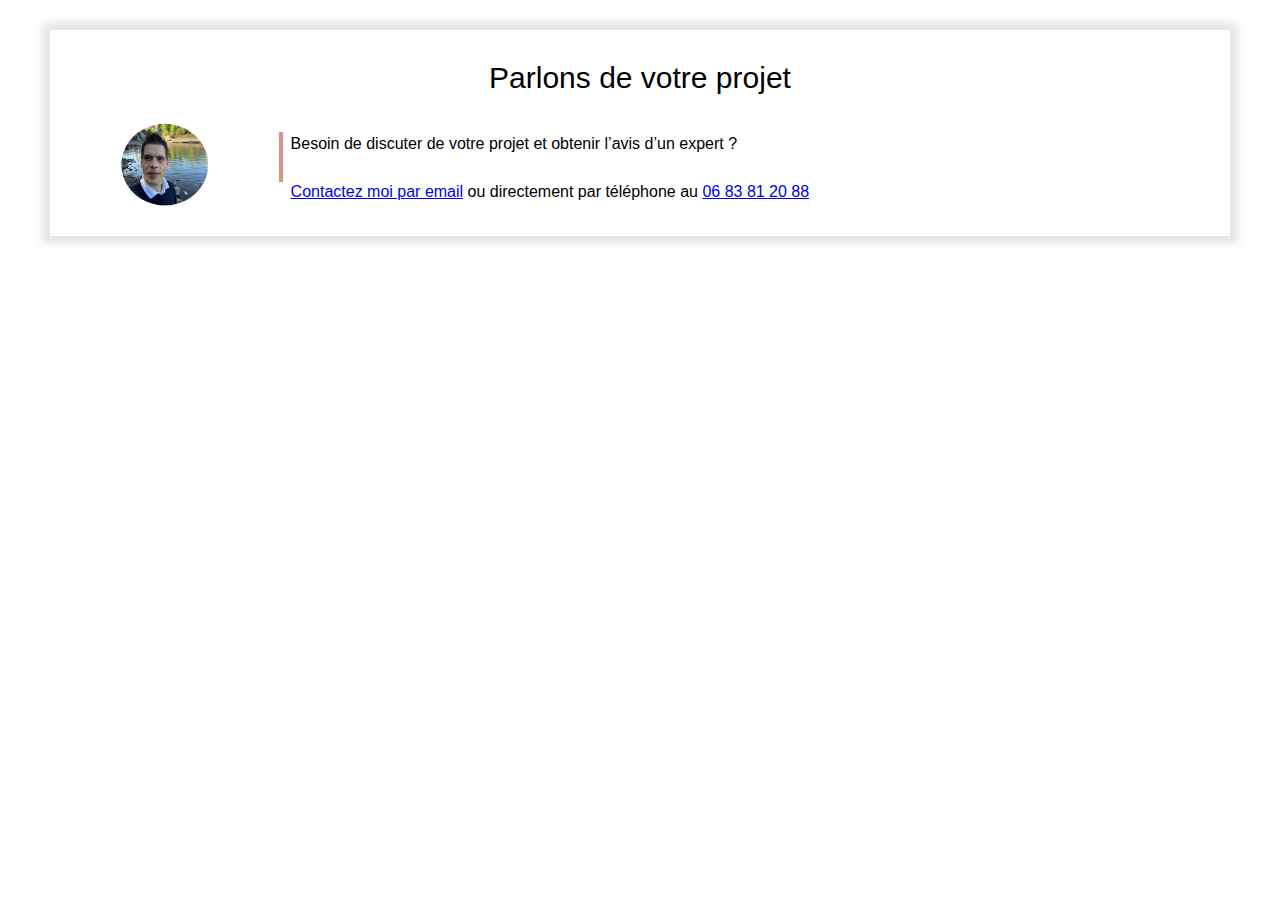
==== contact-frame.html @ ca012d0b "Add files via upload" ====
<!DOCTYPE html>
<html lang="fr">
<head>
    <meta charset="UTF-8">
    <meta http-equiv="X-UA-Compatible" content="IE=edge">
    <meta name="viewport" content="width=device-width, initial-scale=1.0">
    <link rel="stylesheet" href="style.css">
    
</head>
<body>
    <div class="frame">
        <p class="frame-title">Parlons de votre projet</p>
        <table style="width: 100%">
            <tr>
                <td valign="top" align="center"><img src="profilromrondsansfond.png"></td>
                <td>
                    <div class="texte-avec-ligne-verticale"
                    style="margin-left: 20px">
                        <p>
                            Besoin de discuter de votre projet 
                            et obtenir l’avis d’un expert ?
                            <br><br>
                            <a href="mailto:romain.siix@gmail.com?subject=Contact%20depuis%20romaincortex.com">Contactez moi par email</a> ou directement
                            par téléphone au <a href="tel:+33683812088">06 83 81 20 88</a>

                        </p>
                    </div>
                </td>
            </tr>
        </table>

    </div>



</body>
</html>
---- style.css ----
* {
    box-sizing: border-box;
}


:root {
    --color1: #D89584;
    --color2: #F4F4F4;
}

body {
    margin: 0;
    font-family: Arial;
    line-height: 1.5;
}

iframe {
    width: 100%;
    border: none;
    height: 350px;


}

div.cover {
    background: url(cover_overlay.png) no-repeat center/100% 100%,url(paysagesoft.jpg) no-repeat center/cover;
    height: 360px;
    position: relative;
}

img.cover-profile {
    height: 100px;
    position: relative;
    left: 50%;
    margin-left: -50px;
    margin-top: 50px;
}

h1 {
    color: white;
    text-align: center;
    font-size: 42px;
    margin-top: 10px;
    margin-bottom: 0px;
}

div.cover p {
    color: lightgray;
    text-align: center;
    margin-top: 8px;
    font-size: 14px;
}

div.cover-contact {
    /* background-color: #FF000080; */
    position: absolute;
    top: 20px;
    left: 10px;
    border-left: 4px solid var(--color1);
    padding-left: 8px;
}

div.cover-contact p {
    text-align: left;
    margin-top: 0px;
    margin-bottom: 0px;
}

div.cover-contact p:first-child {
    margin-bottom: 14px;
}

div.cover-contact * {
    color: white;
    font-size: 14px;
}

a.contact-button {
    color: var(--color1);
    border: 3px solid var(--color1);
    padding: 8px 20px;
    text-decoration: none;
    background-color: #00000040;
    display: inline-block;
    margin-top: 18px;
    font-size: 14px;
}
a.contact-button-portfolio{
    position: absolute; 
    right: 20px;
    top: 5px;
}



a.contact-button:hover {
    color: white;
    border: 3px solid white;
}

.section {
    padding-left: 40px;
    padding-right: 40px;
    padding-top: 30px;
    padding-bottom: 30px;
    overflow: auto;
}

div.section-grise1 {
    background: url(triangle2white.svg) no-repeat center bottom -1px/100%;
    background-color: var(--color2);
    padding-bottom: 70px;
}

div.section-grise2 {
    background: url(triangle1white.svg) no-repeat center top/100%;
    background-color: var(--color2);
    padding-top: 80px;
}

h2 {
    text-align: center;
    font-size: 34px;
    margin-top: 0px;
}

div.separateur {
    background-color: #979797;
    height: 1px;
    width: 150px;
    position: relative;
    left: 50%;
    margin-left: -75px;
}

div.section-grise1 p {
    font-size: 22px;
    color: #656565;
    text-align: center;
    max-width: 450px;
    margin-left: auto;
    margin-right: auto;
}

img.col-contenu {
    width: 40%;
}

div.col-contenu {
    width: 60%;
    padding-left: 16px;
}

.float-right {
    float: right;
}

div.texte-avec-ligne-verticale {
    border-left: 4px solid var(--color1);
    padding-left: 8px;
    height: 50px;
    display: inline-block;
}

div.texte-avec-ligne-verticale p {
    margin-top: 0;
}

div.barre-verticale {
    height: 50px;
    width: 4px;
    background-color: var(--color1);
    margin-right: 8px;
}

.col-portfolio {
    width: 47%;

}

div.frame {
    margin: 30px 50px;
    padding: 20px 30px;
    background-color: white;
    box-shadow: 0px 0px 8px 8px rgba(0, 0, 0, 0.1);

}

p.frame-title {
    font-size: 30px;
    margin-top: 5px;
    margin-bottom: 20px;
    text-align: center;
}
div.frame img {
    width: 100px;
}

/* PORTFOLIO*/

.portfolio-header {
    height: 90px;
    background: url(header.jpg) no-repeat center/cover;
    position: relative;

}
.portfolio-header-title {
    font-size: 26px;
    font-weight: bold;
    color: white;
    display: inline-block;
    padding-top: 4px;
    padding-left: 8px;
}
h1.portfolio{
    font-size: 26px;
    color: black;
    line-height: 1;
    padding-top: 10px;
}
h2.portfolio{
    font-size: 26px;
    color: black;
    font-weight: normal;
    margin-bottom: 0px;

    }
a.portfolio-back{
    color: var(--color1);
    margin-left: -10px;


}
img.portfolio{
    width: 70%;
    max-width: 550px;
}

/* responsive design */

@media only screen and (max-width: 768px) {
    img.cover-profile {
        height: 90px;
        margin-top: 75px;
    }
    
    h1 {
        
        font-size: 38px;
        margin-top: 6px;
        margin-bottom: 0px;
    }
    
    div.cover p {
        
        margin-top: 2px;
        font-size: 13px;
    }

    .section {
        padding-left: 20px;
        padding-right: 20px;
       
    }
    
    div.section-grise1 {
        padding-bottom: 40px;
    }
    h2 {
        font-size: 30px;  
    }
    img.col-contenu {
        width: 100%;
    }
    
    div.col-contenu {
        width: 100%;
        padding-left: 0px;
        margin-top: 20px;
    }
    .col-portfolio {
        width: 100%;
        margin-bottom: 20px;
    }

    div.frame {
        margin: 0px 0px;
        padding: 0px 0px;
        box-shadow:none;
        }
    div.frame img {
        width: 70px;

    }
    
    iframe {
        height: 250px;
    }
    /* portfolio mobile */

    .portfolio-header-title {
        font-size: 19px;
        padding-top: 10px;
        padding-left: 4px;
    }
    a.contact-button {
        padding: 7px 12px;
        margin-top: 15px;
        font-size: 12px;
    }
    a.contact-button-portfolio{
        right: 12px;
        
    }
        
}
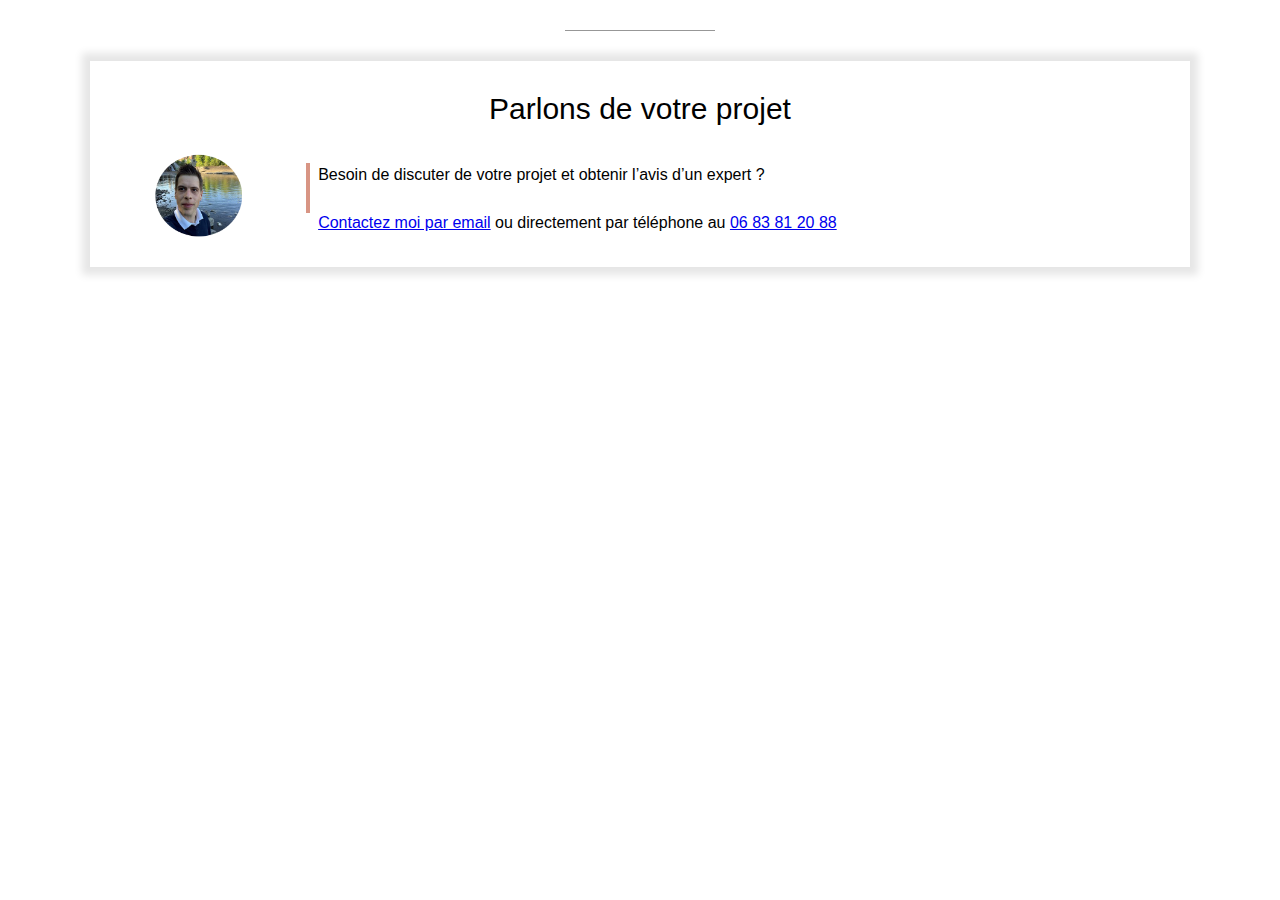
==== commit 8859ab6b: "Add files via upload" ====
--- a/contact-frame.html
+++ b/contact-frame.html
@@ -8,6 +8,8 @@
     
 </head>
 <body>
+    <div class="section">
+        <div class="separateur display mobile" style="margin-bottom:15px;"></div>
     <div class="frame">
         <p class="frame-title">Parlons de votre projet</p>
         <table style="width: 100%">
@@ -32,6 +34,5 @@
     </div>
 
 
-
+</div>
 </body>
-</html>
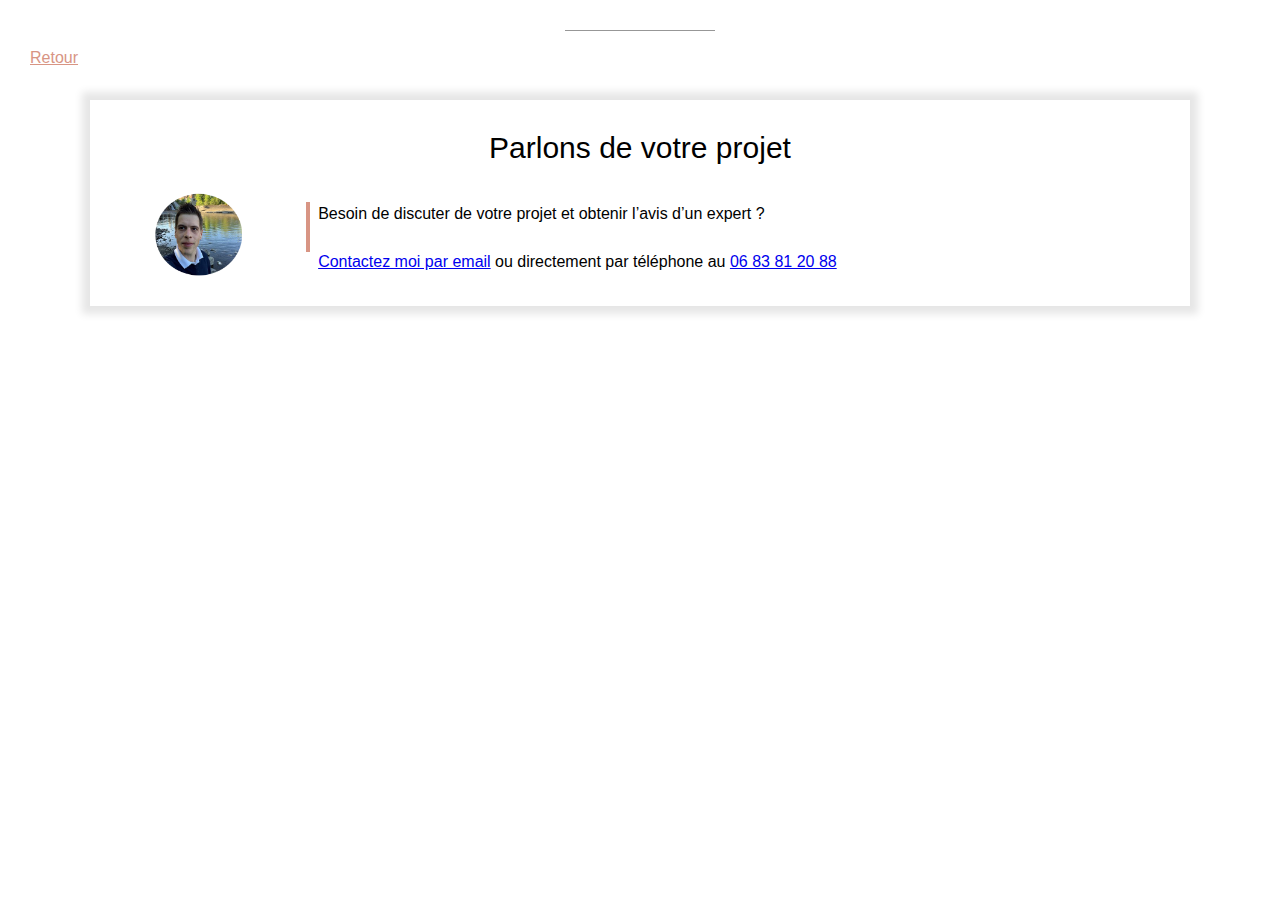
==== commit 09515401: "ajout menu et bouton retour" ====
--- a/contact-frame.html
+++ b/contact-frame.html
@@ -10,29 +10,38 @@
 <body>
     <div class="section">
         <div class="separateur display mobile" style="margin-bottom:15px;"></div>
-    <div class="frame">
-        <p class="frame-title">Parlons de votre projet</p>
-        <table style="width: 100%">
-            <tr>
-                <td valign="top" align="center"><img src="profilromrondsansfond.png"></td>
-                <td>
-                    <div class="texte-avec-ligne-verticale"
-                    style="margin-left: 20px">
-                        <p>
-                            Besoin de discuter de votre projet 
-                            et obtenir l’avis d’un expert ?
-                            <br><br>
-                            <a href="mailto:romain.siix@gmail.com?subject=Contact%20depuis%20romaincortex.com">Contactez moi par email</a> ou directement
-                            par téléphone au <a href="tel:+33683812088">06 83 81 20 88</a>
 
-                        </p>
-                    </div>
-                </td>
-            </tr>
-        </table>
+        <a class="portfolio-back" id="retourIndex" href="index.html" style="visibility: hidden;">Retour</a>
+        <!-- Gestion du lien retour : si ce iFrame n'a pas de page parent, modifier la visibilité de l'élément dont l'id est retourIndex -->
+        <script>
+            if(window.frameElement===null){
+                document.getElementById("retourIndex").style.visibility="visible";
+            }
+        </script>
+        
+        <div class="frame">
+            
+            <p class="frame-title">Parlons de votre projet</p>
+            <table style="width: 100%">
+                <tr>
+                    <td valign="top" align="center"><img src="profilromrondsansfond.png"></td>
+                    <td>
+                        <div class="texte-avec-ligne-verticale"
+                        style="margin-left: 20px">
+                            <p>
+                                Besoin de discuter de votre projet 
+                                et obtenir l’avis d’un expert ?
+                                <br><br>
+                                <a href="mailto:romain.siix@gmail.com?subject=Contact%20depuis%20romaincortex.com">Contactez moi par email</a> ou directement
+                                par téléphone au <a href="tel:+33683812088">06 83 81 20 88</a>
+
+                            </p>
+                        </div>
+                    </td>
+                </tr>
+            </table>
+
+        </div>
 
     </div>
-
-
-</div>
 </body>
--- a/style.css
+++ b/style.css
@@ -67,7 +67,7 @@
 }
 
 div.cover-contact p:first-child {
-    margin-bottom: 14px;
+    /* margin-bottom: 14px; */
 }
 
 div.cover-contact * {
@@ -196,6 +196,7 @@
     width: 100px;
 }
 
+
 /* PORTFOLIO*/
 
 .portfolio-header {
@@ -204,16 +205,21 @@
     position: relative;
 
 }
-.portfolio-header-title {
+/* .portfolio-header-title{
     font-size: 26px;
     font-weight: bold;
     color: white;
     display: inline-block;
     padding-top: 4px;
     padding-left: 8px;
+} */
+.logo{
+    text-decoration: none;
+    color: white;
+    font-size: 26px;
 }
 h1.portfolio{
-    font-size: 26px;
+    font-size: 46px;
     color: black;
     line-height: 1;
     padding-top: 10px;
@@ -233,12 +239,17 @@
 }
 img.portfolio{
     width: 70%;
-    max-width: 550px;
+    max-width: 475px;
+    
+}
+.display-mobile{
+    display: none;
+
 }
 
 /* responsive design */
 
-@media only screen and (max-width: 768px) {
+@media only screen and (max-width: 767px) {
     img.cover-profile {
         height: 90px;
         margin-top: 75px;
@@ -293,9 +304,6 @@
 
     }
     
-    iframe {
-        height: 250px;
-    }
     /* portfolio mobile */
 
     .portfolio-header-title {
@@ -305,12 +313,29 @@
     }
     a.contact-button {
         padding: 7px 12px;
-        margin-top: 15px;
+        margin-top: 22px;
         font-size: 12px;
     }
     a.contact-button-portfolio{
         right: 12px;
         
     }
+    h1.portfolio{
+        font-size: 40px;
+        
+    }
+    h2.portfolio{
+        font-size: 22px;
+       
+    }
+    img.portfolio{
+        width: 100%;
+        
+    }
+    .display-mobile{
+        display: block;
+
+    }
+    
         
 }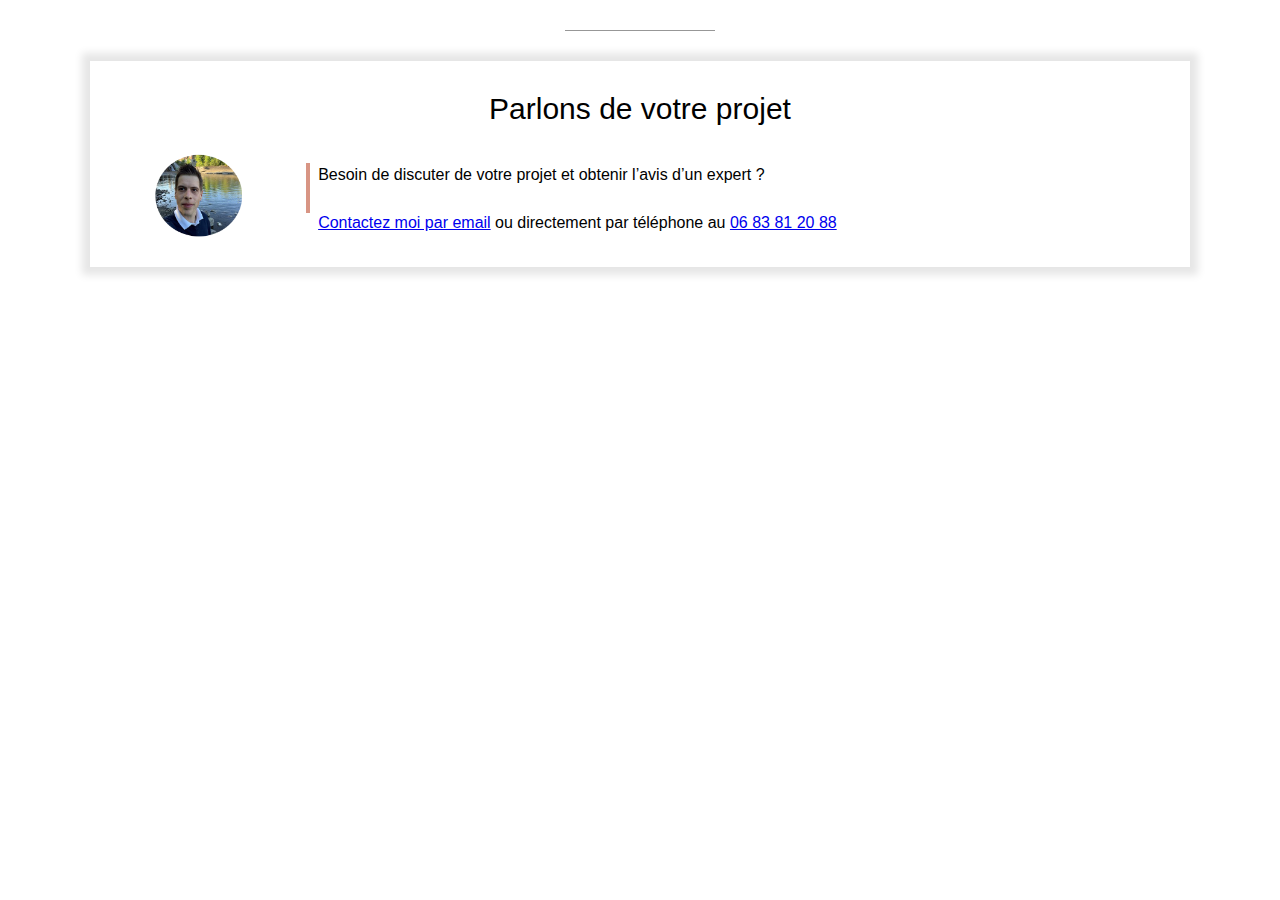
==== commit 2853c78c: "Add files via upload" ====
--- a/contact-frame.html
+++ b/contact-frame.html
@@ -10,38 +10,29 @@
 <body>
     <div class="section">
         <div class="separateur display mobile" style="margin-bottom:15px;"></div>
+    <div class="frame">
+        <p class="frame-title">Parlons de votre projet</p>
+        <table style="width: 100%">
+            <tr>
+                <td valign="top" align="center"><img src="profilromrondsansfond.png"></td>
+                <td>
+                    <div class="texte-avec-ligne-verticale"
+                    style="margin-left: 20px">
+                        <p>
+                            Besoin de discuter de votre projet 
+                            et obtenir l’avis d’un expert ?
+                            <br><br>
+                            <a href="mailto:romain.siix@gmail.com?subject=Contact%20depuis%20romaincortex.com">Contactez moi par email</a> ou directement
+                            par téléphone au <a href="tel:+33683812088">06 83 81 20 88</a>
 
-        <a class="portfolio-back" id="retourIndex" href="index.html" style="visibility: hidden;">Retour</a>
-        <!-- Gestion du lien retour : si ce iFrame n'a pas de page parent, modifier la visibilité de l'élément dont l'id est retourIndex -->
-        <script>
-            if(window.frameElement===null){
-                document.getElementById("retourIndex").style.visibility="visible";
-            }
-        </script>
-        
-        <div class="frame">
-            
-            <p class="frame-title">Parlons de votre projet</p>
-            <table style="width: 100%">
-                <tr>
-                    <td valign="top" align="center"><img src="profilromrondsansfond.png"></td>
-                    <td>
-                        <div class="texte-avec-ligne-verticale"
-                        style="margin-left: 20px">
-                            <p>
-                                Besoin de discuter de votre projet 
-                                et obtenir l’avis d’un expert ?
-                                <br><br>
-                                <a href="mailto:romain.siix@gmail.com?subject=Contact%20depuis%20romaincortex.com">Contactez moi par email</a> ou directement
-                                par téléphone au <a href="tel:+33683812088">06 83 81 20 88</a>
-
-                            </p>
-                        </div>
-                    </td>
-                </tr>
-            </table>
-
-        </div>
+                        </p>
+                    </div>
+                </td>
+            </tr>
+        </table>
 
     </div>
+
+
+</div>
 </body>
--- a/style.css
+++ b/style.css
@@ -67,7 +67,7 @@
 }
 
 div.cover-contact p:first-child {
-    /* margin-bottom: 14px; */
+    margin-bottom: 14px;
 }
 
 div.cover-contact * {
@@ -196,7 +196,6 @@
     width: 100px;
 }
 
-
 /* PORTFOLIO*/
 
 .portfolio-header {
@@ -205,18 +204,13 @@
     position: relative;
 
 }
-/* .portfolio-header-title{
+.portfolio-header-title {
     font-size: 26px;
     font-weight: bold;
     color: white;
     display: inline-block;
     padding-top: 4px;
     padding-left: 8px;
-} */
-.logo{
-    text-decoration: none;
-    color: white;
-    font-size: 26px;
 }
 h1.portfolio{
     font-size: 46px;
@@ -246,6 +240,29 @@
     display: none;
 
 }
+/*GALERIE*/
+
+div.gallery {
+    margin: 5px;
+    border: 1px solid #ccc;
+    float: center
+    width: 180px;
+    background-color: blue;
+    
+  }
+  
+div.gallery:hover {
+    border: 1px solid #777;
+  }
+  
+div.gallery img {
+    width: 100%;
+    height: auto;
+  }
+  
+div.desc {
+    padding: 15px;
+    text-align: center;
 
 /* responsive design */
 
